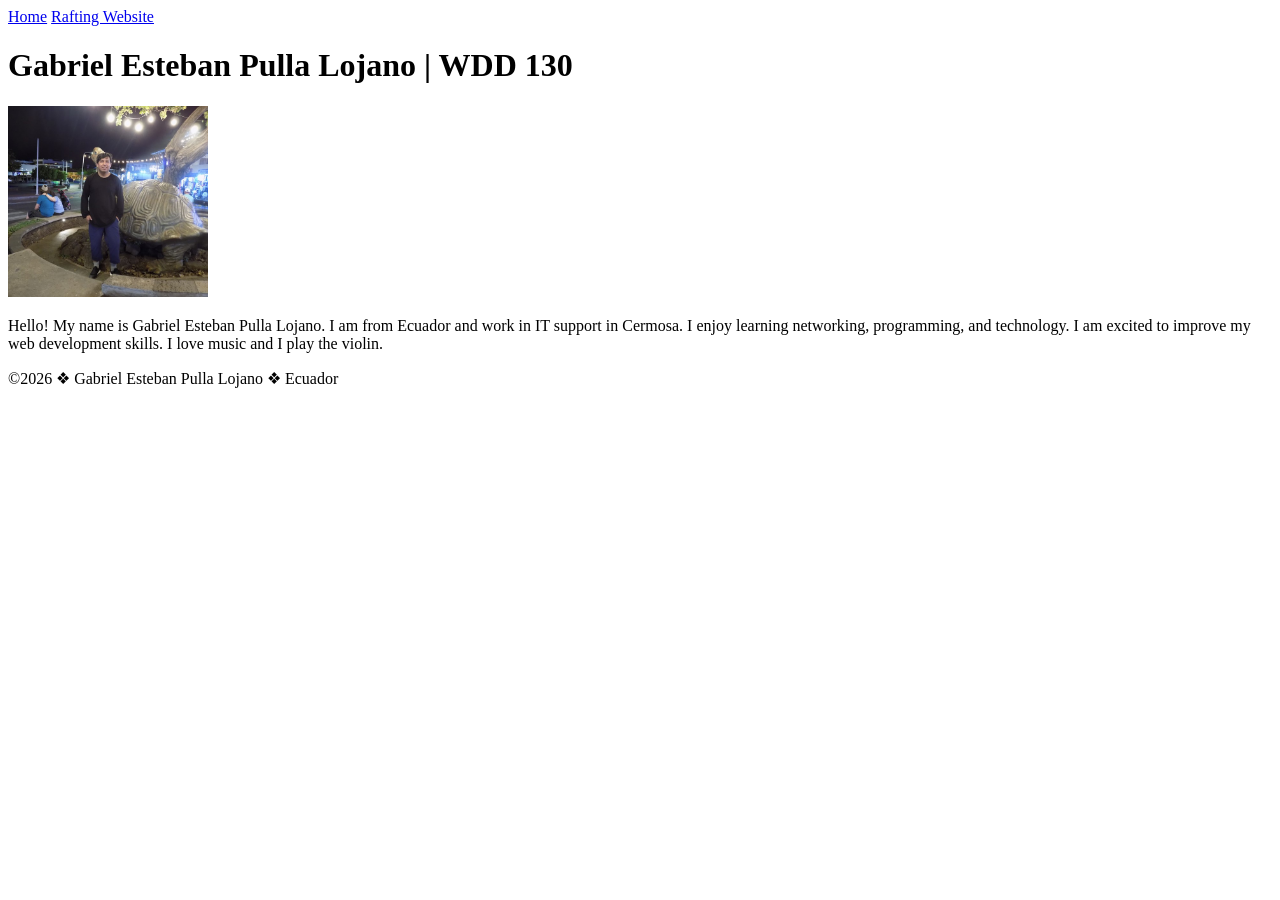
==== index.html @ 46287745 "week02_1" ====
<!DOCTYPE html>
<html lang="en">

<head>
    <meta charset="UTF-8">
    <meta name="viewport" content="width=device-width, initial-scale=1.0">
    <title>Gabriel Esteban Pulla Lojano | WDD 130</title>
</head>

<body>
    <header>
        <nav>
            <a href="#">Home</a>
            <a href="wwr/">Rafting Website</a>
        </nav>

    </header>
    <main>
        <h1>Gabriel Esteban Pulla Lojano | WDD 130</h1>
        <img src="images/profile.jpg" alt="Hello, my name is Gabriel Esteban Pulla Lojano" width="200">
        <p>
            Hello! My name is Gabriel Esteban Pulla Lojano.
            I am from Ecuador and work in IT support in Cermosa.
            I enjoy learning networking, programming, and technology.
            I am excited to improve my web development skills.
            I love music and I play the violin.
        </p>
    </main>
    <footer>
        <p>©2026 ❖ Gabriel Esteban Pulla Lojano ❖ Ecuador</p>
    </footer>

</body>


</html>
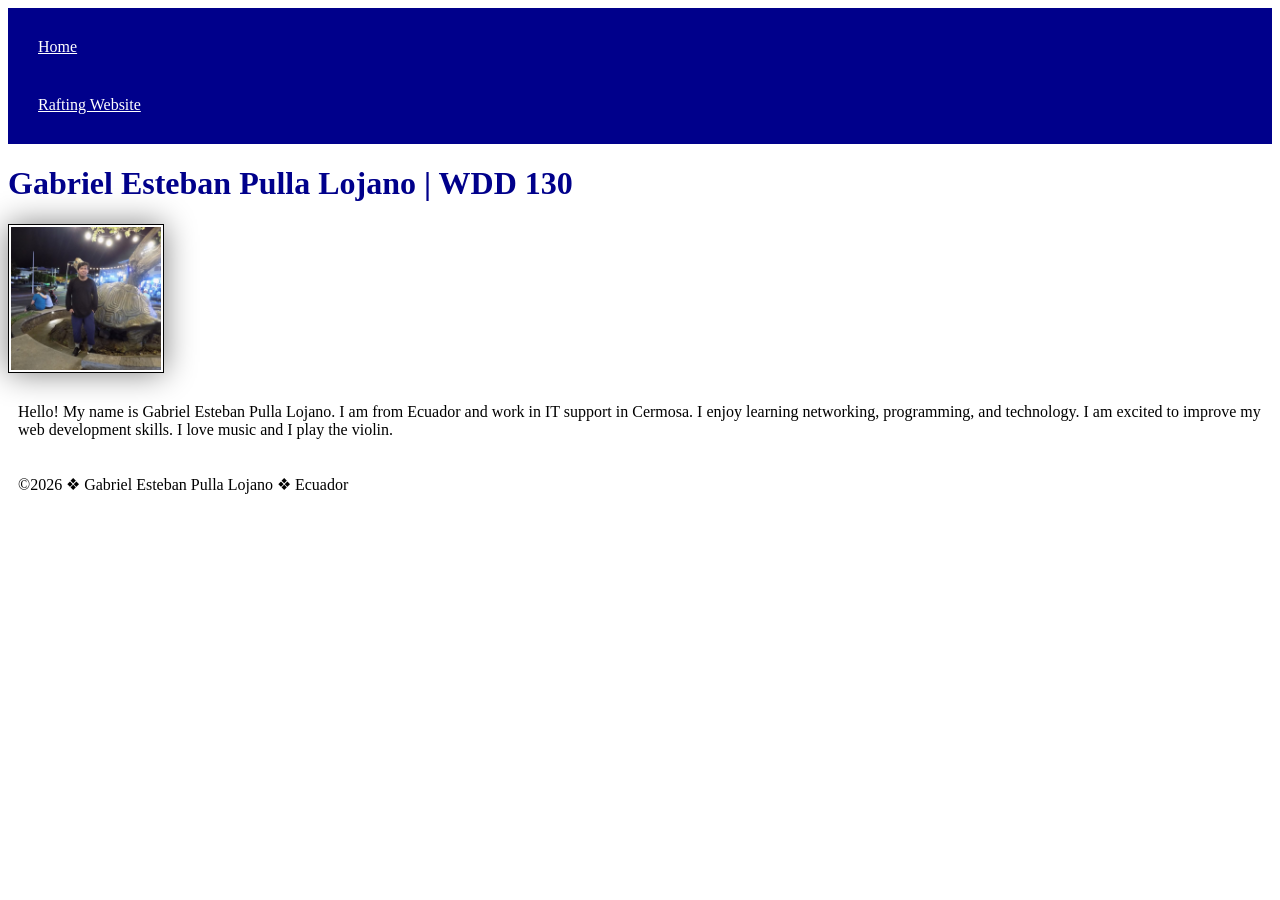
==== commit 534e49d2: "css" ====
--- a/index.html
+++ b/index.html
@@ -1,10 +1,12 @@
 <!DOCTYPE html>
 <html lang="en">
+
 
 <head>
     <meta charset="UTF-8">
     <meta name="viewport" content="width=device-width, initial-scale=1.0">
     <title>Gabriel Esteban Pulla Lojano | WDD 130</title>
+    <link rel="stylesheet" href="styles/styles.css">
 </head>
 
 <body>
--- a/styles/styles.css
+++ b/styles/styles.css
@@ -0,0 +1,26 @@
+nav {
+    background-color: darkblue;
+    padding: 10px;
+}
+
+nav a {
+    color: white;
+    display: block;
+    padding: 20px;
+}
+
+h1 {
+    color: darkblue;
+}
+
+img {
+    width: 150px;
+    height: auto;
+    border: 1px solid black;
+    padding: 2px;
+    box-shadow: 0 0 30px gray;
+}
+
+p {
+    padding: 10px;
+}
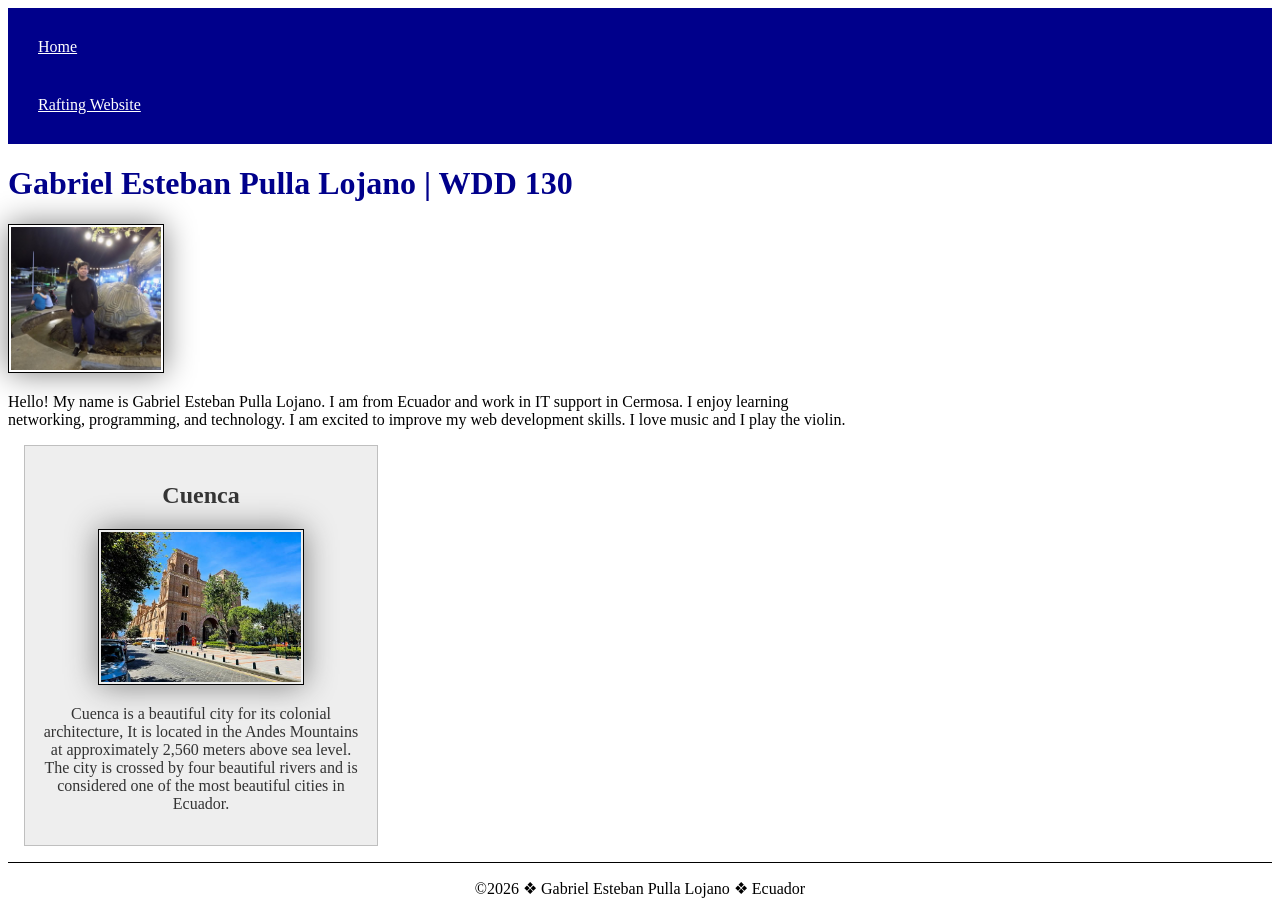
==== commit 77f05fd5: "profile2" ====
--- a/index.html
+++ b/index.html
@@ -6,6 +6,8 @@
     <meta charset="UTF-8">
     <meta name="viewport" content="width=device-width, initial-scale=1.0">
     <title>Gabriel Esteban Pulla Lojano | WDD 130</title>
+    <meta name="description" content="Personal homepage for Gabriel Esteban Pulla Lojano">
+    <meta name="author" content="Gabriel Esteban Pulla Lojano">
     <link rel="stylesheet" href="styles/styles.css">
 </head>
 
@@ -28,6 +30,14 @@
             I love music and I play the violin.
         </p>
     </main>
+    <aside>
+        <h2>Cuenca</h2>
+        <img src="images/cuenca.jpg" alt="Ecuador Landscape">
+        <p>
+            Cuenca is a beautiful city for its colonial architecture,
+            It is located in the Andes Mountains at approximately 2,560 meters above sea level. The city is crossed by four beautiful rivers and is considered one of the most beautiful cities in Ecuador.
+        </p>
+    </aside>
     <footer>
         <p>©2026 ❖ Gabriel Esteban Pulla Lojano ❖ Ecuador</p>
     </footer>
--- a/styles/styles.css
+++ b/styles/styles.css
@@ -22,5 +22,35 @@
 }
 
 p {
-    padding: 10px;
+    padding: 0;
 }
+
+main {
+    max-width: 840px;
+}
+
+aside {
+    width: 20rem;
+    margin: 1rem;
+    border: 1px solid rgb(0 0 0 / 0.2);
+    padding: 1rem;
+    background-color: #eee;
+    color: #333;
+    text-align: center;
+}
+
+aside img {
+    width: 200px;
+    height: auto;
+}
+
+main img {
+    width: 150px;
+    height: auto;
+}
+
+footer {
+    margin-top: 15px;
+    border-top: 1px solid #000;
+    text-align: center;
+}
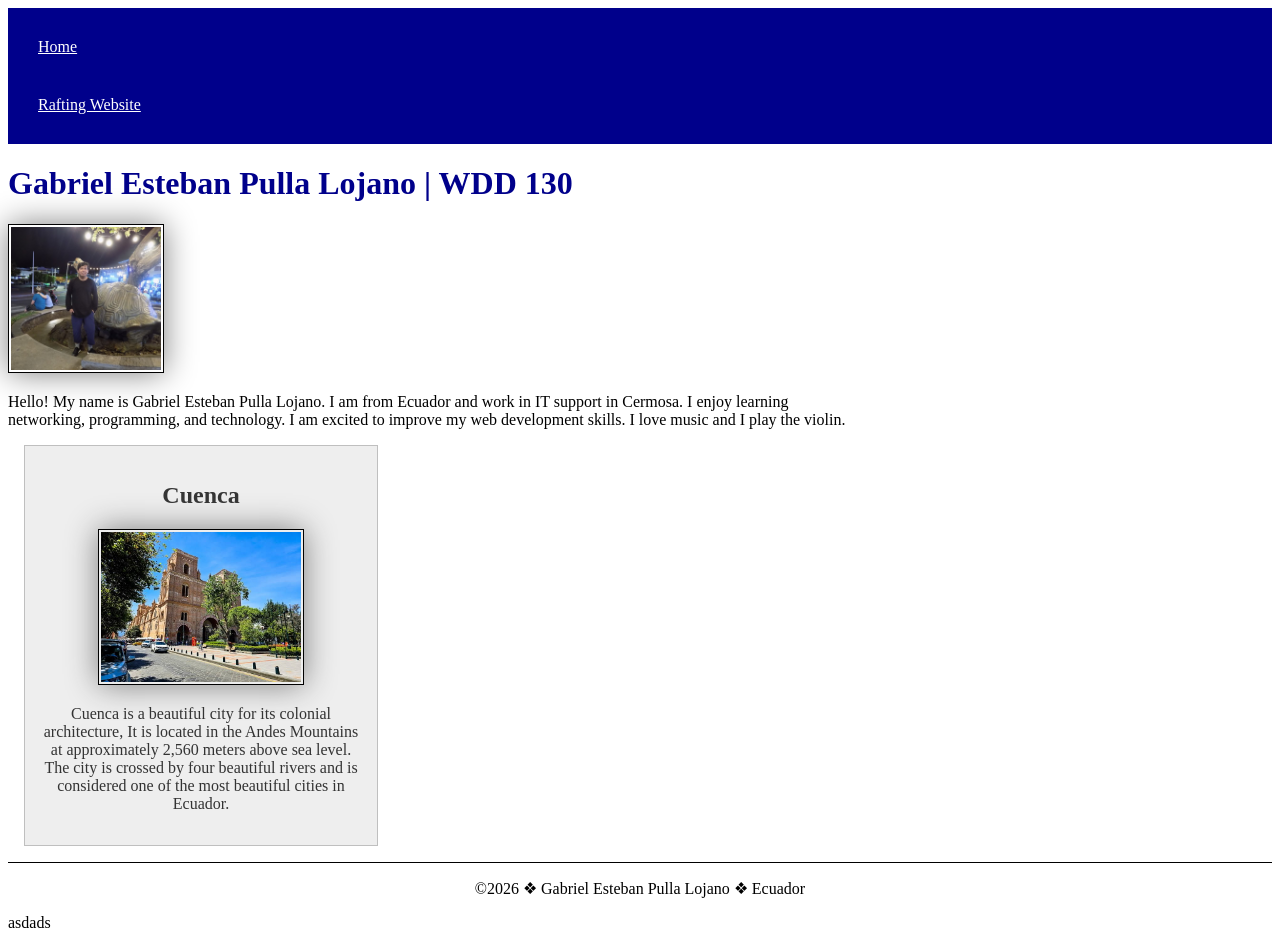
==== commit 50358220: "overlay" ====
--- a/index.html
+++ b/index.html
@@ -1,6 +1,5 @@
 <!DOCTYPE html>
 <html lang="en">
-
 
 <head>
     <meta charset="UTF-8">
@@ -44,5 +43,6 @@
 
 </body>
 
+asdads
 
 </html>
--- a/styles/styles.css
+++ b/styles/styles.css
@@ -47,6 +47,9 @@
 main img {
     width: 150px;
     height: auto;
+    border: 1px solid black;
+    padding: 2px;
+    box-shadow: 0 0 30px gray;
 }
 
 footer {
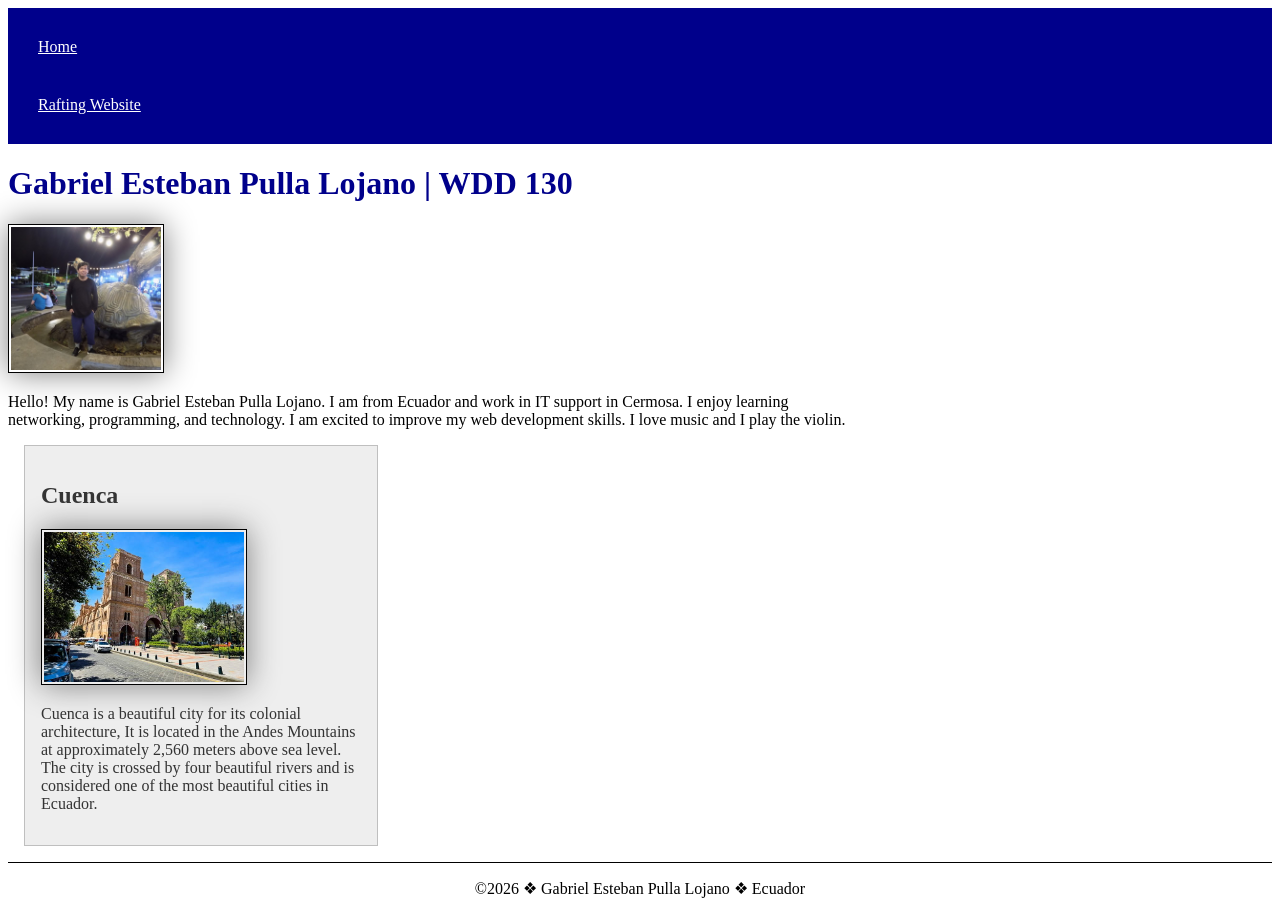
==== commit 64876346: "exewe" ====
--- a/index.html
+++ b/index.html
@@ -43,6 +43,5 @@
 
 </body>
 
-asdads
 
 </html>
--- a/styles/styles.css
+++ b/styles/styles.css
@@ -1,24 +1,34 @@
+:root {
+    --primary-color: darkblue;
+    --text-light: white;
+    --border-dark: 1px solid black;
+    --shadow-color: gray;
+    --light-background: #eee;
+    --dark-text: #333;
+    --standard-padding: 10px;
+}
+
 nav {
-    background-color: darkblue;
-    padding: 10px;
+    background-color: var(--primary-color);
+    padding: var(--standard-padding);
 }
 
 nav a {
-    color: white;
+    color: var(--text-light);
     display: block;
     padding: 20px;
 }
 
 h1 {
-    color: darkblue;
+    color: var(--primary-color);
 }
 
 img {
     width: 150px;
     height: auto;
-    border: 1px solid black;
+    border: var(--border-dark);
     padding: 2px;
-    box-shadow: 0 0 30px gray;
+    box-shadow: 0 0 30px var(--shadow-color);
 }
 
 p {
@@ -35,8 +45,8 @@
     border: 1px solid rgb(0 0 0 / 0.2);
     padding: 1rem;
     background-color: #eee;
-    color: #333;
-    text-align: center;
+    background-color: var(--light-background);
+    color: var(--dark-text);
 }
 
 aside img {
@@ -47,9 +57,9 @@
 main img {
     width: 150px;
     height: auto;
-    border: 1px solid black;
+    border: var(--border-dark);
     padding: 2px;
-    box-shadow: 0 0 30px gray;
+    box-shadow: 0 0 30px var(--shadow-color);
 }
 
 footer {
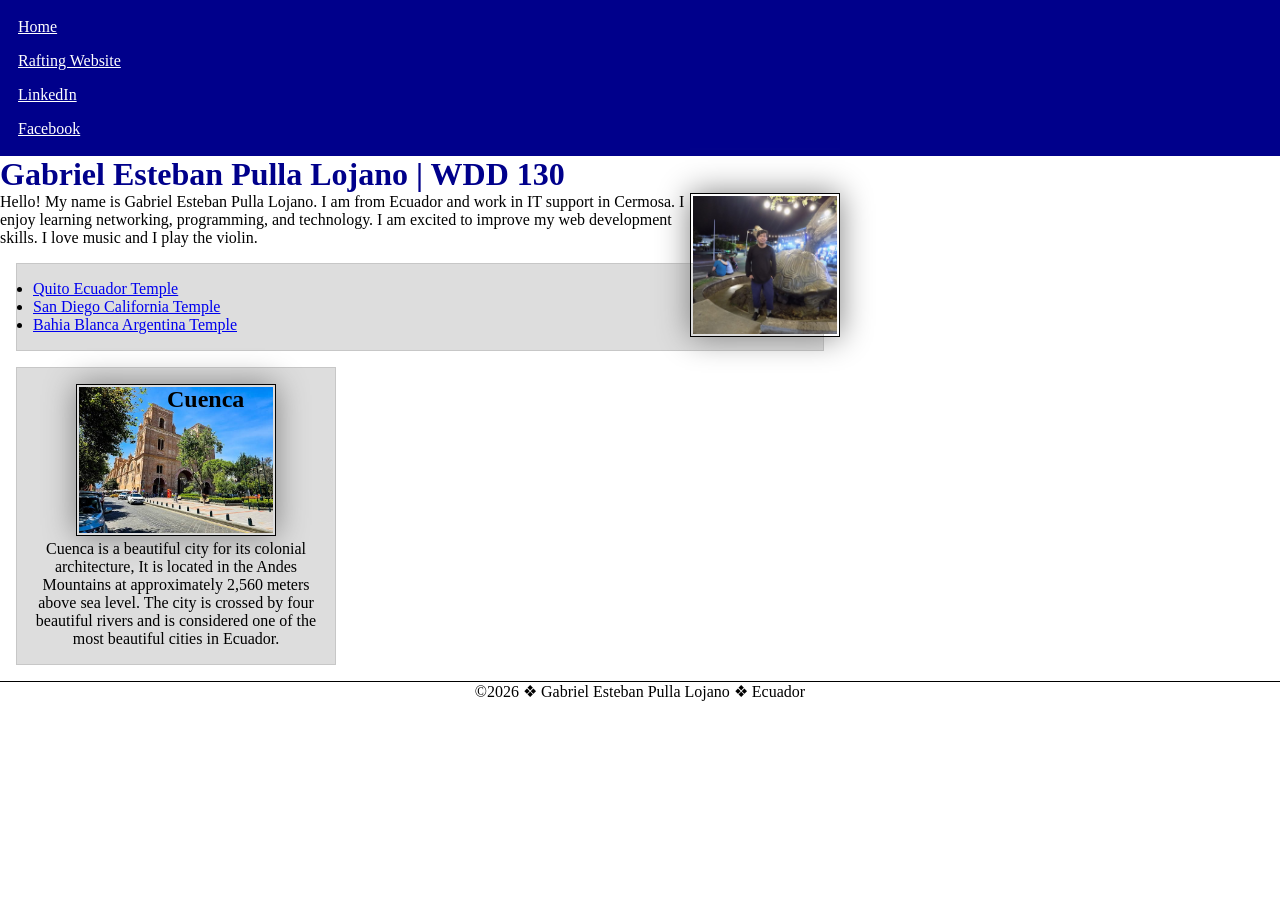
==== commit 7560617d: "enlace3" ====
--- a/index.html
+++ b/index.html
@@ -15,6 +15,8 @@
         <nav>
             <a href="#">Home</a>
             <a href="wwr/">Rafting Website</a>
+            <a href="https://www.linkedin.com/in/gabriel-esteban-pulla-lojano-934269182/" target="_blank">LinkedIn</a>
+            <a href="https://www.facebook.com/gabriel.pulla/" target="_blank">Facebook</a>
         </nav>
 
     </header>
@@ -28,8 +30,13 @@
             I am excited to improve my web development skills.
             I love music and I play the violin.
         </p>
+        <ul class="box">
+            <li><a href="https://www.churchofjesuschrist.org/temples/details/quito-ecuador-temple?lang=eng" target="_blank">Quito Ecuador Temple</a></li>
+            <li><a href="https://www.churchofjesuschrist.org/temples/details/san-diego-california-temple?lang=eng" target="_blank">San Diego California Temple</a></li>
+            <li><a href="https://www.churchofjesuschrist.org/temples/details/bahia-blanca-argentina-temple?lang=eng" target="_blank">Bahia Blanca Argentina Temple</a></li>
+        </ul>
     </main>
-    <aside>
+    <aside class="box">
         <h2>Cuenca</h2>
         <img src="images/cuenca.jpg" alt="Ecuador Landscape">
         <p>
--- a/styles/styles.css
+++ b/styles/styles.css
@@ -8,6 +8,12 @@
     --standard-padding: 10px;
 }
 
+* {
+    margin: 0;
+    padding: 0;
+    box-sizing: border-box;
+}
+
 nav {
     background-color: var(--primary-color);
     padding: var(--standard-padding);
@@ -16,7 +22,7 @@
 nav a {
     color: var(--text-light);
     display: block;
-    padding: 20px;
+    padding: 8px;
 }
 
 h1 {
@@ -40,6 +46,7 @@
 }
 
 aside {
+    position: relative;
     width: 20rem;
     margin: 1rem;
     border: 1px solid rgb(0 0 0 / 0.2);
@@ -47,6 +54,7 @@
     background-color: #eee;
     background-color: var(--light-background);
     color: var(--dark-text);
+    text-align: center;
 }
 
 aside img {
@@ -60,6 +68,7 @@
     border: var(--border-dark);
     padding: 2px;
     box-shadow: 0 0 30px var(--shadow-color);
+    float: right;
 }
 
 footer {
@@ -67,3 +76,18 @@
     border-top: 1px solid #000;
     text-align: center;
 }
+
+aside h2 {
+    position: absolute;
+    top: 18px;
+    left: 150px;
+}
+
+/* Class Selectors */
+.box {
+    margin: 1rem;
+    border: 1px solid rgb(0 0 0 / 10%);
+    padding: 1rem;
+    background-color: #ddd;
+    color: #000;
+}
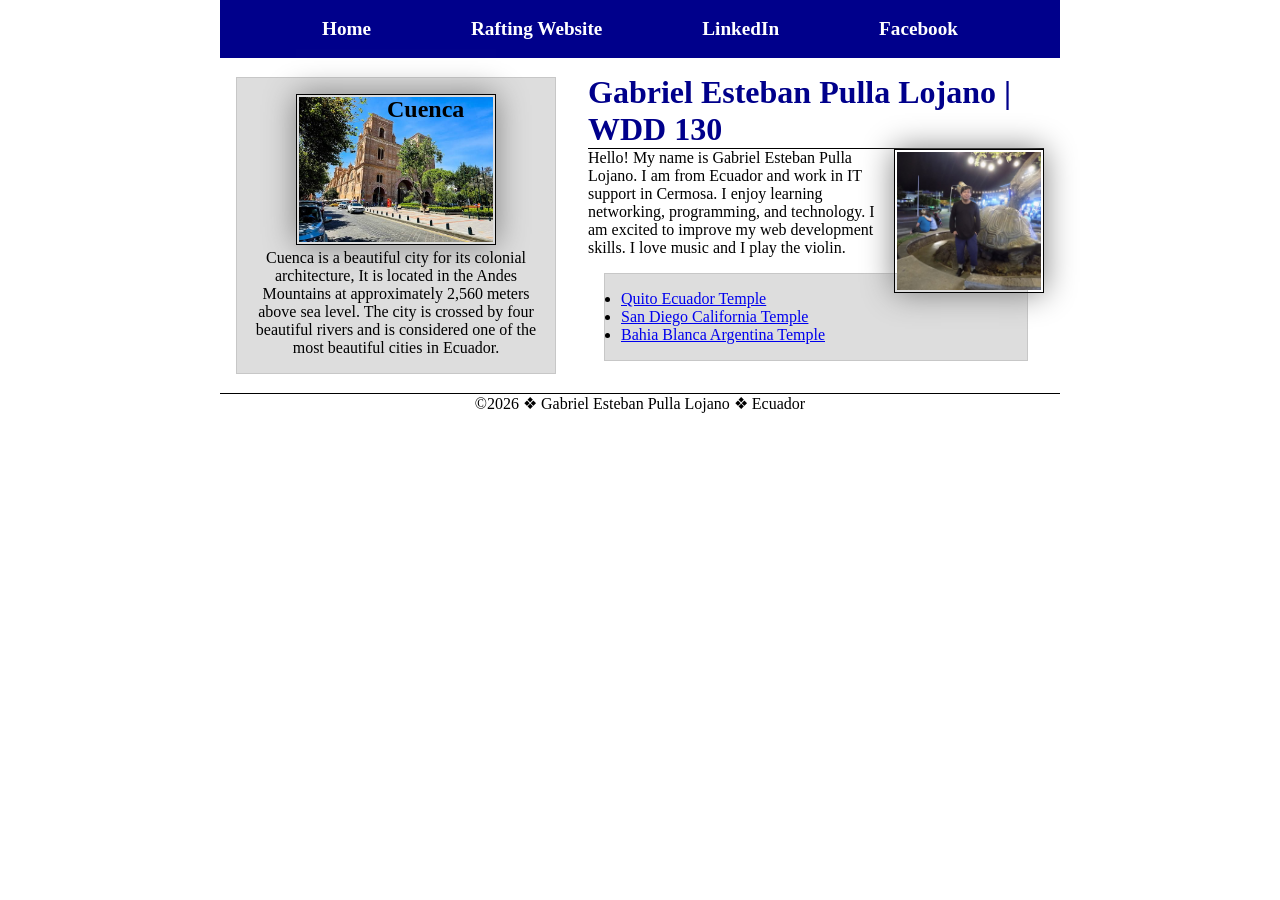
==== commit 5aef4931: "wee4" ====
--- a/index.html
+++ b/index.html
@@ -20,35 +20,38 @@
         </nav>
 
     </header>
-    <main>
-        <h1>Gabriel Esteban Pulla Lojano | WDD 130</h1>
-        <img src="images/profile.jpg" alt="Hello, my name is Gabriel Esteban Pulla Lojano" width="200">
-        <p>
-            Hello! My name is Gabriel Esteban Pulla Lojano.
-            I am from Ecuador and work in IT support in Cermosa.
-            I enjoy learning networking, programming, and technology.
-            I am excited to improve my web development skills.
-            I love music and I play the violin.
-        </p>
-        <ul class="box">
-            <li><a href="https://www.churchofjesuschrist.org/temples/details/quito-ecuador-temple?lang=eng" target="_blank">Quito Ecuador Temple</a></li>
-            <li><a href="https://www.churchofjesuschrist.org/temples/details/san-diego-california-temple?lang=eng" target="_blank">San Diego California Temple</a></li>
-            <li><a href="https://www.churchofjesuschrist.org/temples/details/bahia-blanca-argentina-temple?lang=eng" target="_blank">Bahia Blanca Argentina Temple</a></li>
-        </ul>
-    </main>
-    <aside class="box">
-        <h2>Cuenca</h2>
-        <img src="images/cuenca.jpg" alt="Ecuador Landscape">
-        <p>
-            Cuenca is a beautiful city for its colonial architecture,
-            It is located in the Andes Mountains at approximately 2,560 meters above sea level. The city is crossed by four beautiful rivers and is considered one of the most beautiful cities in Ecuador.
-        </p>
-    </aside>
+
+    <div class="grid">
+        <main>
+            <h1>Gabriel Esteban Pulla Lojano | WDD 130</h1>
+            <img src="images/profile.jpg" alt="Hello, my name is Gabriel Esteban Pulla Lojano" width="200">
+            <p>
+                Hello! My name is Gabriel Esteban Pulla Lojano.
+                I am from Ecuador and work in IT support in Cermosa.
+                I enjoy learning networking, programming, and technology.
+                I am excited to improve my web development skills.
+                I love music and I play the violin.
+            </p>
+            <ul class="box">
+                <li><a href="https://www.churchofjesuschrist.org/temples/details/quito-ecuador-temple?lang=eng" target="_blank">Quito Ecuador Temple</a></li>
+                <li><a href="https://www.churchofjesuschrist.org/temples/details/san-diego-california-temple?lang=eng" target="_blank">San Diego California Temple</a></li>
+                <li><a href="https://www.churchofjesuschrist.org/temples/details/bahia-blanca-argentina-temple?lang=eng" target="_blank">Bahia Blanca Argentina Temple</a></li>
+            </ul>
+        </main>
+        <aside class="box">
+            <h2>Cuenca</h2>
+            <img src="images/cuenca.jpg" alt="Ecuador Landscape">
+            <p>
+                Cuenca is a beautiful city for its colonial architecture,
+                It is located in the Andes Mountains at approximately 2,560 meters above sea level. The city is crossed by four beautiful rivers and is considered one of the most beautiful cities in Ecuador.
+            </p>
+        </aside>
+    </div>
+
     <footer>
         <p>©2026 ❖ Gabriel Esteban Pulla Lojano ❖ Ecuador</p>
     </footer>
 
 </body>
 
-
 </html>
--- a/styles/styles.css
+++ b/styles/styles.css
@@ -17,16 +17,23 @@
 nav {
     background-color: var(--primary-color);
     padding: var(--standard-padding);
+    display: flex;
+    justify-content: space-evenly;
+    align-items: center;
 }
 
 nav a {
     color: var(--text-light);
     display: block;
     padding: 8px;
+    text-decoration: none;
+    font-size: 1.2rem;
+    font-weight: 700;
 }
 
 h1 {
     color: var(--primary-color);
+    border-bottom: 1px solid #000;
 }
 
 img {
@@ -42,7 +49,9 @@
 }
 
 main {
-    max-width: 840px;
+
+    grid-column: 2/3;
+    margin: 1rem;
 }
 
 aside {
@@ -55,6 +64,8 @@
     background-color: var(--light-background);
     color: var(--dark-text);
     text-align: center;
+    grid-column: 1/2;
+    grid-row: 1/2;
 }
 
 aside img {
@@ -75,6 +86,7 @@
     margin-top: 15px;
     border-top: 1px solid #000;
     text-align: center;
+    margin: 0 auto;
 }
 
 aside h2 {
@@ -91,3 +103,15 @@
     background-color: #ddd;
     color: #000;
 }
+
+.grid {
+    display: grid;
+    align-items: center;
+}
+
+header,
+.grid,
+footer {
+    max-width: 840px;
+    margin: 0 auto;
+}
